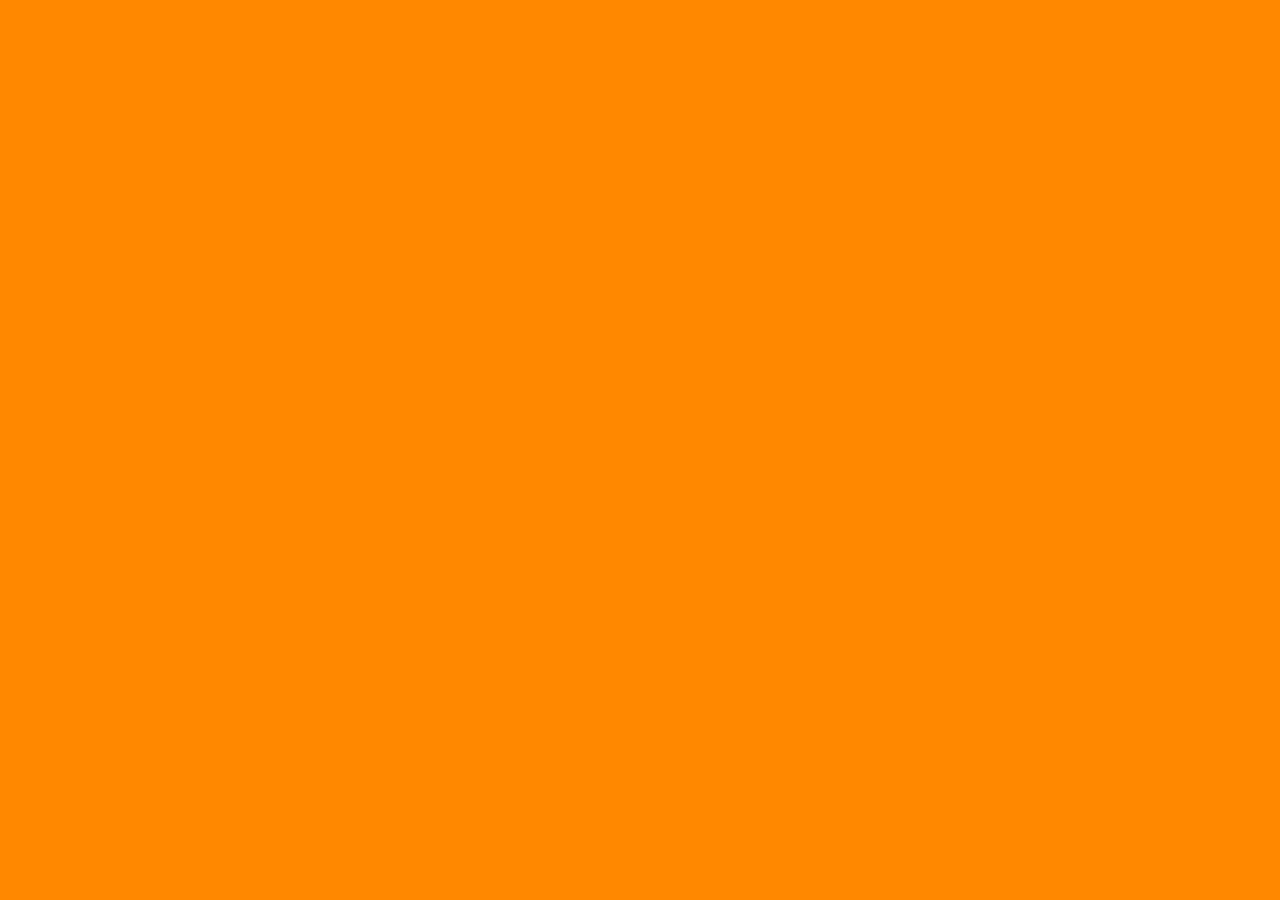
==== end.html @ 062f23b5 "create end page" ====
<!DOCTYPE html>
<html lang="en">
<head>
    <meta charset="UTF-8">
    <meta name="viewport" content="width=device-width, initial-scale=1.0">
    <!--Title-->
    <title>JavaScript Project</title>
    <!--FontAwesome link:-->
    <link rel="stylesheet" href="https://use.fontawesome.com/releases/v5.7.2/css/all.css" integrity="sha384-fnmOCqbTlWIlj8LyTjo7mOUStjsKC4pOpQbqyi7RrhN7udi9RwhKkMHpvLbHG9Sr" crossorigin="anonymous">
    <link rel="stylesheet" href="assets/css/style.css">
</head>
<body>

</body>
</html>
---- assets/css/style.css ----
body {
    background-color: rgb(255, 136, 0);
    text-align: center;
}

.logo {
    width: 100%;
    max-height: 50vh;
}

.subjects {
    margin: auto;
    width: 100%;
    height: 50vh;
}

.subject-area {
    background-color: rgb(255, 105, 5);
    padding: 50px;
    margin: auto 20px;
    position: relative;
    top: 25%;
    text-align: center;
    border: 5px solid rgb(255, 63, 5);
    border-radius:  20px;
}

.subject-area:hover {
    background-color: rgb(255, 90, 5);
}


.question-area {
    display: block;
}

.choice-container {
    display: flex;
    margin:0 auto 8px;
    width: 80%;
    font-size: 28px;
    border: 0.1rem solid rgb(255, 63, 5);
    background-color: white;
}

.choice-container:hover{
    cursor: pointer;
    transform: translateY(-0.1rem);
    transition: transform 150ms;
}

.choice-container:active {
    background-color: rgb(255, 119, 28);;
  }

.choice-prefix {
    padding: 24px 40px;
    background-color: rgb(255, 105, 5);
    color: white;
    margin: 0;
}

.choice-text {
    width: 100%;
}

.correct {
    background-color:rgb(39,161,67);
}

.incorrect {
    background-color: rgb(220,53,69);
}

/* Scoreboard styling */

#scoreboard {
    display: flex;
    justify-content: space-evenly;
}

.scores {
    text-align: center;
}

#progressBar {
    width: 320px;
    height: 64px;
    border: 5px solid rgb(255, 63, 5)
}

#progressBarFull {
    height: 64px;
    background-color: rgba(255, 63, 5, 0.568);
    width: 0%;
}

/*.score-area {
    
}


.game-area {
    sd
}

.controls-area {
    sda
}



*/

/* Start of media queries */

@media only screen and (max-width: 660px) {
    .subject-area {
        display: block;
        margin: 10px 30px;
        padding: 40px 30px;
        top: 10%;
    }
}

@media only screen and (min-width: 660px) {
    .logo{
        max-width: 800px;
    }
}
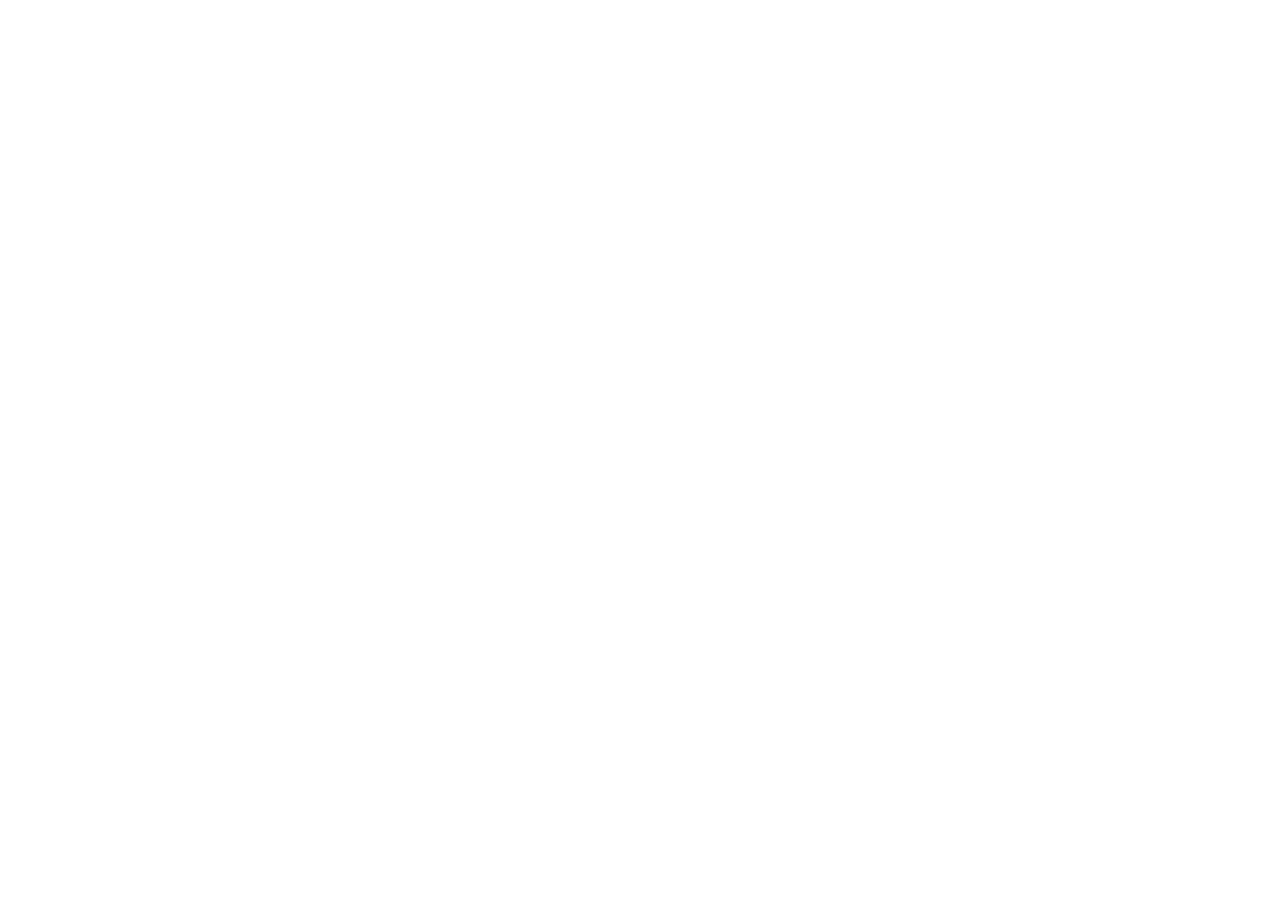
==== commit 8790fe8b: "create end page css" ====
--- a/end.html
+++ b/end.html
@@ -4,10 +4,10 @@
     <meta charset="UTF-8">
     <meta name="viewport" content="width=device-width, initial-scale=1.0">
     <!--Title-->
-    <title>JavaScript Project</title>
+    <title>End page</title>
     <!--FontAwesome link:-->
     <link rel="stylesheet" href="https://use.fontawesome.com/releases/v5.7.2/css/all.css" integrity="sha384-fnmOCqbTlWIlj8LyTjo7mOUStjsKC4pOpQbqyi7RrhN7udi9RwhKkMHpvLbHG9Sr" crossorigin="anonymous">
-    <link rel="stylesheet" href="assets/css/style.css">
+    <link rel="stylesheet" href="assets/css/end.css">
 </head>
 <body>
 
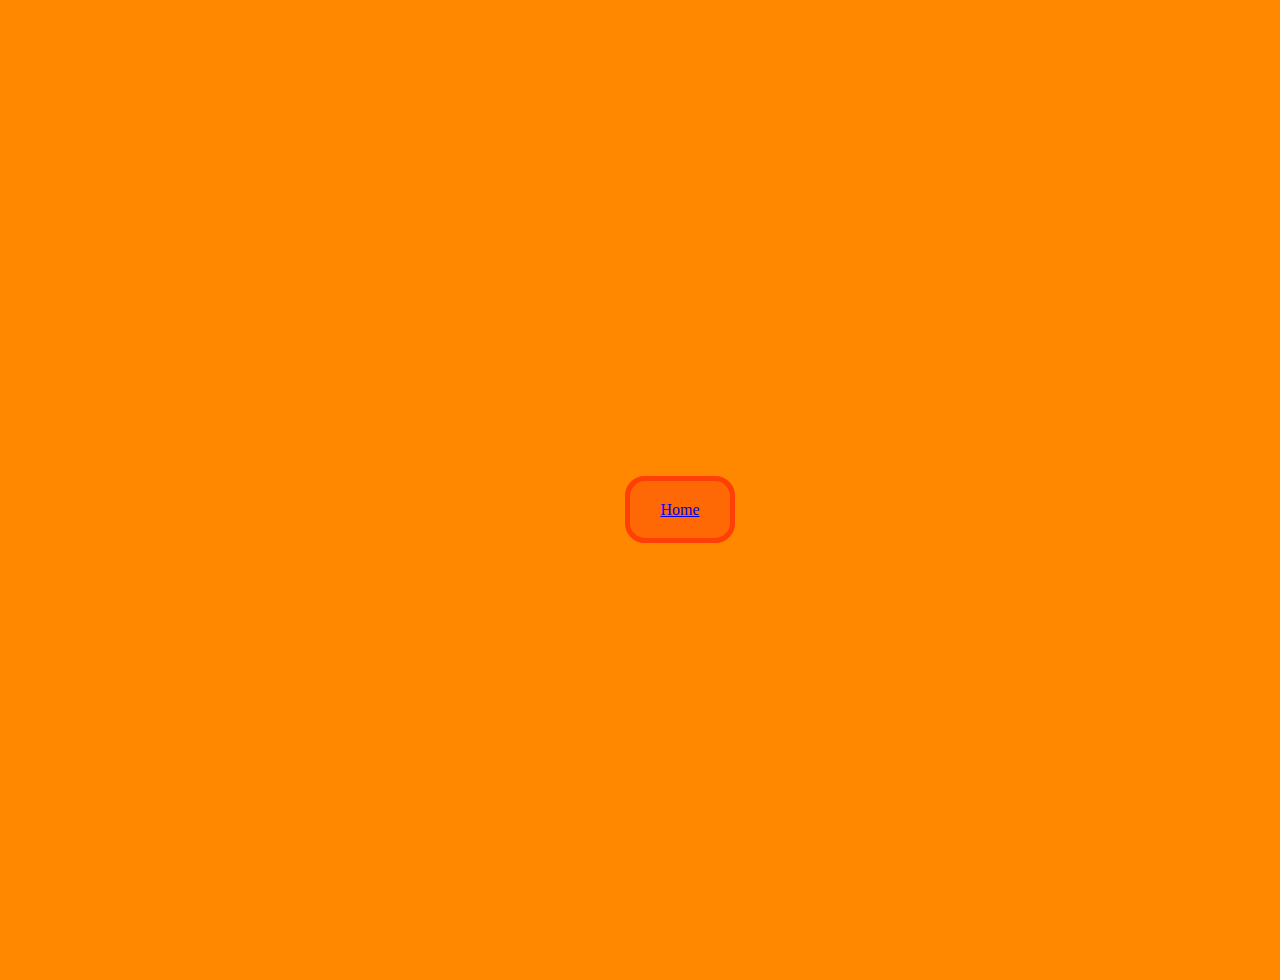
==== commit 570abb2b: "edit link to end.js, create functionality for end page" ====
--- a/end.html
+++ b/end.html
@@ -7,9 +7,15 @@
     <title>End page</title>
     <!--FontAwesome link:-->
     <link rel="stylesheet" href="https://use.fontawesome.com/releases/v5.7.2/css/all.css" integrity="sha384-fnmOCqbTlWIlj8LyTjo7mOUStjsKC4pOpQbqyi7RrhN7udi9RwhKkMHpvLbHG9Sr" crossorigin="anonymous">
-    <link rel="stylesheet" href="assets/css/end.css">
+    <link rel="stylesheet" href="assets/css/style.css">
 </head>
 <body>
-
+    <div class="container">
+        <div id="end" class="flex-center flex-column">
+          <h1 id="finalScore"></h1>
+          <a href="index.html" id="return">Home</a>
+        </div>
+      </div>
+    <script src="assets/js/end.js"></script>
 </body>
 </html>--- a/assets/css/style.css
+++ b/assets/css/style.css
@@ -0,0 +1,178 @@
+:root {
+    color: rgb(255, 4, 5);
+}
+
+body {
+    background-color: rgb(255, 136, 0);
+    text-align: center;
+}
+.container {
+    width: 100vw;
+    height: 100vh;
+    display: flex;
+    justify-content: center;
+    align-items: center;
+    max-width: 80rem;
+    margin: 0 auto;
+    padding: 2rem;
+  }
+/*font-sizes*/
+p {
+    color: black;
+}
+
+.score-area h1 {
+    font-size: 50px;
+    margin-top: 0;
+}
+
+.score-area h2, #question {
+    font-size: 30px;
+}
+
+.logo {
+    width: 100%;
+    max-height: 50vh;
+}
+
+.subjects {
+    margin: auto;
+    width: 100%;
+    height: 50vh;
+}
+
+.subject-area {
+    background-color: rgb(255, 105, 5);
+    padding: 50px;
+    margin: auto 20px;
+    position: relative;
+    top: 25%;
+    text-align: center;
+    border: 5px solid rgb(255, 63, 5);
+    border-radius:  20px;
+}
+
+.subject-area:hover {
+    background-color: rgb(255, 90, 5);
+}
+
+
+.question-area {
+    display: block;
+}
+
+.choice-container {
+    display: flex;
+    margin:0 auto 8px;
+    width: 80%;
+    font-size: 28px;
+    border: 0.1rem solid rgb(255, 63, 5);
+    background-color: white;
+}
+
+.choice-container:hover{
+    cursor: pointer;
+    transform: translateY(-0.1rem);
+    transition: transform 150ms;
+}
+
+.choice-container:active {
+    background-color: rgb(255, 119, 28);;
+  }
+
+.choice-prefix {
+    padding: 24px 40px;
+    background-color: rgb(255, 105, 5);
+    color: white;
+    margin: 0;
+}
+
+.choice-text {
+    width: 100%;
+}
+
+.correct {
+    background-color:rgb(39,161,67);
+}
+
+.incorrect {
+    background-color: rgb(220,53,69);
+}
+
+/* Scoreboard styling */
+
+#scoreboard {
+    display: flex;
+    justify-content: space-evenly;
+}
+
+.scores {
+    text-align: center;
+}
+
+#progressBar {
+    width: 320px;
+    height: 64px;
+    border: 5px solid rgb(255, 63, 5)
+}
+
+#progressBarFull {
+    height: 64px;
+    background-color: rgba(255, 63, 5, 0.568);
+    width: 0%;
+}
+
+/*.score-area {
+    
+}
+
+
+.game-area {
+    sd
+}
+
+.controls-area {
+    sda
+}
+
+
+
+*/
+
+/* End page styling */
+
+#finalScore {
+    font-size: 60px;
+}
+
+#return {
+    background-color: rgb(255, 105, 5);
+    padding: 20px 30px;
+    margin: auto 20px;
+    position: relative;
+    top: 25%;
+    text-align: center;
+    border: 5px solid rgb(255, 63, 5);
+    border-radius:  20px;
+}
+
+#return:hover {
+    background-color: rgb(255, 90, 5);
+}
+
+/* Start of media queries */
+
+@media only screen and (max-width: 660px) {
+    .subject-area {
+        display: block;
+        margin: 10px 30px;
+        padding: 40px 30px;
+        top: 10%;
+    }
+}
+
+@media only screen and (min-width: 660px) {
+    .logo{
+        max-width: 800px;
+    }
+}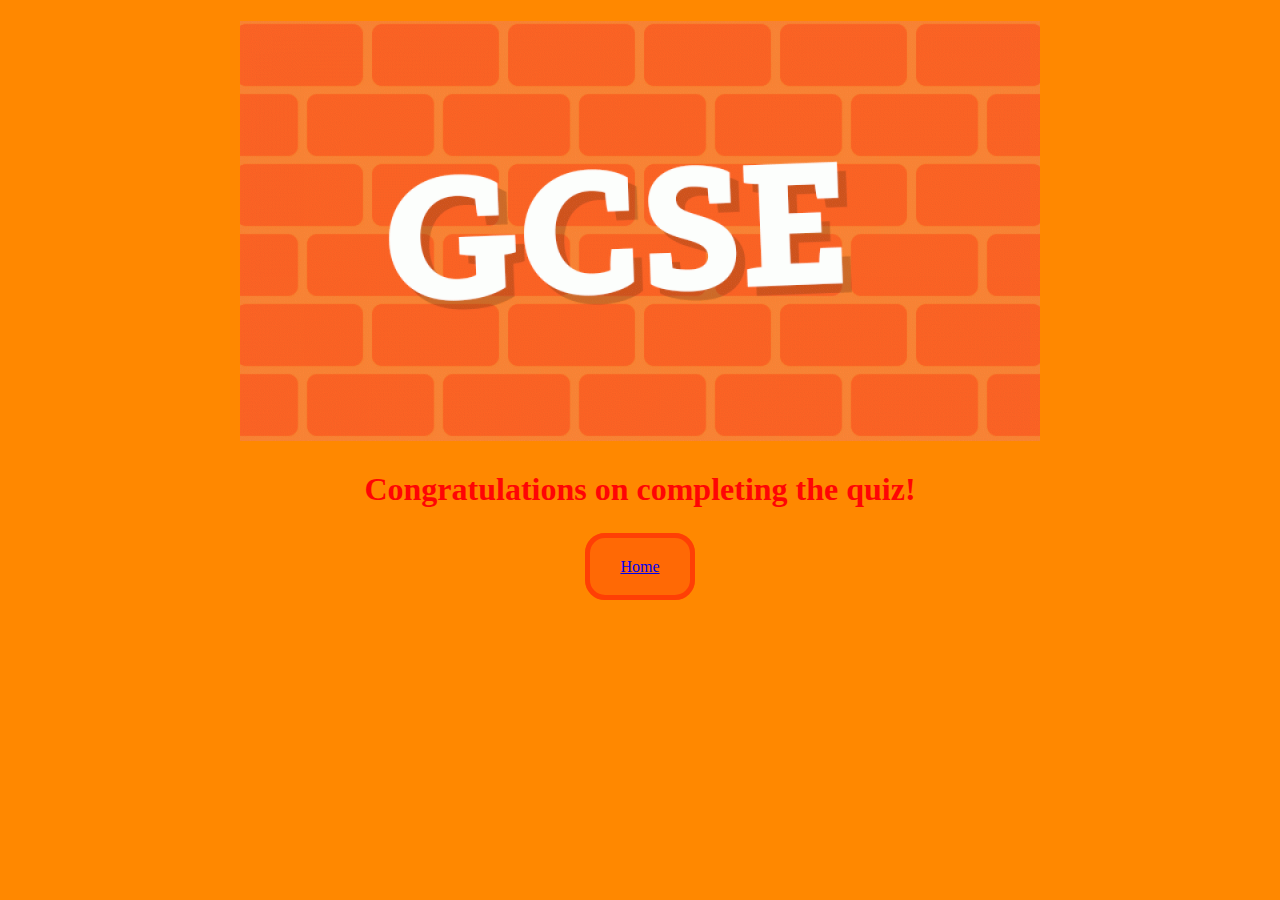
==== commit 7da37682: "completed functionality of score. Duplicate maths js file to add physics and history" ====
--- a/end.html
+++ b/end.html
@@ -10,12 +10,16 @@
     <link rel="stylesheet" href="assets/css/style.css">
 </head>
 <body>
-    <div class="container">
-        <div id="end" class="flex-center flex-column">
-          <h1 id="finalScore"></h1>
-          <a href="index.html" id="return">Home</a>
-        </div>
-      </div>
+    <div>
+        <h1 class="heading">
+            <img src="assets/images/logo.jpeg" alt="Logo" class="logo">
+        </h1>
+    </div>
+    <div id="end" class="flex-center flex-column">
+        <h1>Congratulations on completing the quiz!</h1>
+        <h2 id="finalScore"></h2>
+        <a href="index.html" id="return">Home</a>
+    </div>
     <script src="assets/js/end.js"></script>
 </body>
 </html>--- a/assets/css/style.css
+++ b/assets/css/style.css
@@ -150,7 +150,7 @@
     padding: 20px 30px;
     margin: auto 20px;
     position: relative;
-    top: 25%;
+    top: 0%;
     text-align: center;
     border: 5px solid rgb(255, 63, 5);
     border-radius:  20px;
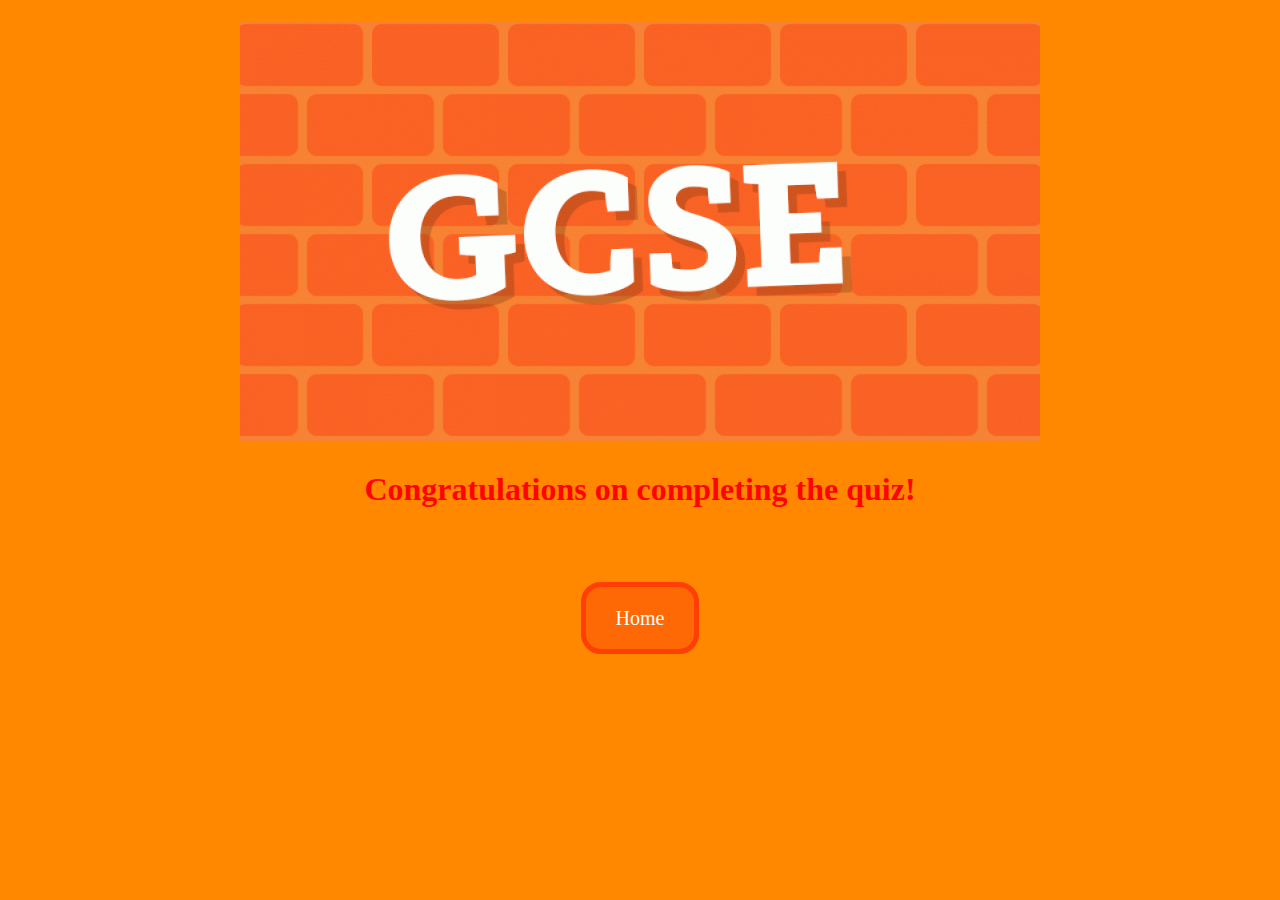
==== commit 772aea2a: "add commentary to code" ====
--- a/end.html
+++ b/end.html
@@ -10,14 +10,18 @@
     <link rel="stylesheet" href="assets/css/style.css">
 </head>
 <body>
-    <div>
-        <h1 class="heading">
-            <img src="assets/images/logo.jpeg" alt="Logo" class="logo">
-        </h1>
-    </div>
+    <!--Header-->
+    <header>
+        <div>
+            <h1 class="heading">
+                <img src="assets/images/logo.jpeg" alt="Logo" class="logo">
+            </h1>
+        </div>
+    </header>
+    <!--Final Score area-->
     <div id="end" class="flex-center flex-column">
         <h1>Congratulations on completing the quiz!</h1>
-        <h2 id="finalScore"></h2>
+        <h2 id="finalScore">0</h2>
         <a href="index.html" id="return">Home</a>
     </div>
     <script src="assets/js/end.js"></script>
--- a/assets/css/style.css
+++ b/assets/css/style.css
@@ -1,9 +1,18 @@
 :root {
     color: rgb(255, 4, 5);
+    --color1: rgb(255, 136, 0);
+    --color2: rgb(255, 63, 5);
+    --color3: rgb(255, 105, 5);
+    --color4: rgb(255, 90, 5);
+    --color5: rgb(255, 119, 28);
+    --progress: rgba(255, 63, 5, 0.568);
+    --correct: rgb(39,161,67);
+    --incorrect: rgb(220,53,69);
+
 }
 
 body {
-    background-color: rgb(255, 136, 0);
+    background-color: var(--color1);
     text-align: center;
 }
 .container {
@@ -16,7 +25,7 @@
     margin: 0 auto;
     padding: 2rem;
   }
-/*font-sizes*/
+/*font*/
 p {
     color: black;
 }
@@ -33,6 +42,18 @@
 .logo {
     width: 100%;
     max-height: 50vh;
+}
+
+.subjects a {
+    color: white;
+    text-decoration: none;
+    font-size: 30px;
+}
+
+#return {
+    color: white;
+    text-decoration: none;
+    font-size: 20px;
 }
 
 .subjects {
@@ -42,18 +63,18 @@
 }
 
 .subject-area {
-    background-color: rgb(255, 105, 5);
+    background-color: var(--color3);
     padding: 50px;
     margin: auto 20px;
     position: relative;
     top: 25%;
     text-align: center;
-    border: 5px solid rgb(255, 63, 5);
+    border: 5px solid var(--color2);
     border-radius:  20px;
 }
 
 .subject-area:hover {
-    background-color: rgb(255, 90, 5);
+    background-color: var(--color4);
 }
 
 
@@ -66,7 +87,7 @@
     margin:0 auto 8px;
     width: 80%;
     font-size: 28px;
-    border: 0.1rem solid rgb(255, 63, 5);
+    border: 0.1rem solid var(--color2);
     background-color: white;
 }
 
@@ -77,12 +98,12 @@
 }
 
 .choice-container:active {
-    background-color: rgb(255, 119, 28);;
+    background-color: var(--color5);
   }
 
 .choice-prefix {
     padding: 24px 40px;
-    background-color: rgb(255, 105, 5);
+    background-color: var(--color3);
     color: white;
     margin: 0;
 }
@@ -92,11 +113,11 @@
 }
 
 .correct {
-    background-color:rgb(39,161,67);
+    background-color: var(--correct);
 }
 
 .incorrect {
-    background-color: rgb(220,53,69);
+    background-color: var(--incorrect);
 }
 
 /* Scoreboard styling */
@@ -113,12 +134,12 @@
 #progressBar {
     width: 320px;
     height: 64px;
-    border: 5px solid rgb(255, 63, 5)
+    border: 5px solid var(--color2)
 }
 
 #progressBarFull {
     height: 64px;
-    background-color: rgba(255, 63, 5, 0.568);
+    background-color: var(--progress);
     width: 0%;
 }
 
@@ -140,24 +161,26 @@
 */
 
 /* End page styling */
-
 #finalScore {
+    display: flex;
+    flex-direction: column;
+    align-items: center;
     font-size: 60px;
 }
 
 #return {
-    background-color: rgb(255, 105, 5);
+    background-color: var(--color3);
     padding: 20px 30px;
     margin: auto 20px;
     position: relative;
     top: 0%;
     text-align: center;
-    border: 5px solid rgb(255, 63, 5);
+    border: 5px solid var(--color2);
     border-radius:  20px;
 }
 
 #return:hover {
-    background-color: rgb(255, 90, 5);
+    background-color: var(--color4);
 }
 
 /* Start of media queries */
@@ -171,6 +194,63 @@
     }
 }
 
+@media only screen and (max-width: 800px) {
+    .choice-container {
+        font-size: 20px;
+    }
+}
+
+
+
+@media only screen and (max-width: 600px) {
+    .subjects a {
+        color: white;
+        text-decoration: none;
+        font-size: 20px;
+    }
+    
+    #question {
+        font-size: 20px;
+    }
+
+    .choice-container {
+        font-size: 16px;
+    }
+
+    .choice-prefix {
+        padding: 12px 20px;
+    }
+
+    .score-area h1, .score-area h2 {
+        font-size: 20px;
+    }
+
+    #progressBar {
+        height: 23px;
+        width: 100%;
+    }
+
+    #progressBarFull {
+        height: 23px;
+    }
+
+}
+
+@media only screen and (max-width: 400px) {
+    .choice-container {
+        font-size: 12px;
+    }
+
+    .score-area h1, .score-area h2 {
+        font-size: 14px;
+    }
+
+    #progressBar {
+        width: 95%;
+    }
+
+}
+
 @media only screen and (min-width: 660px) {
     .logo{
         max-width: 800px;
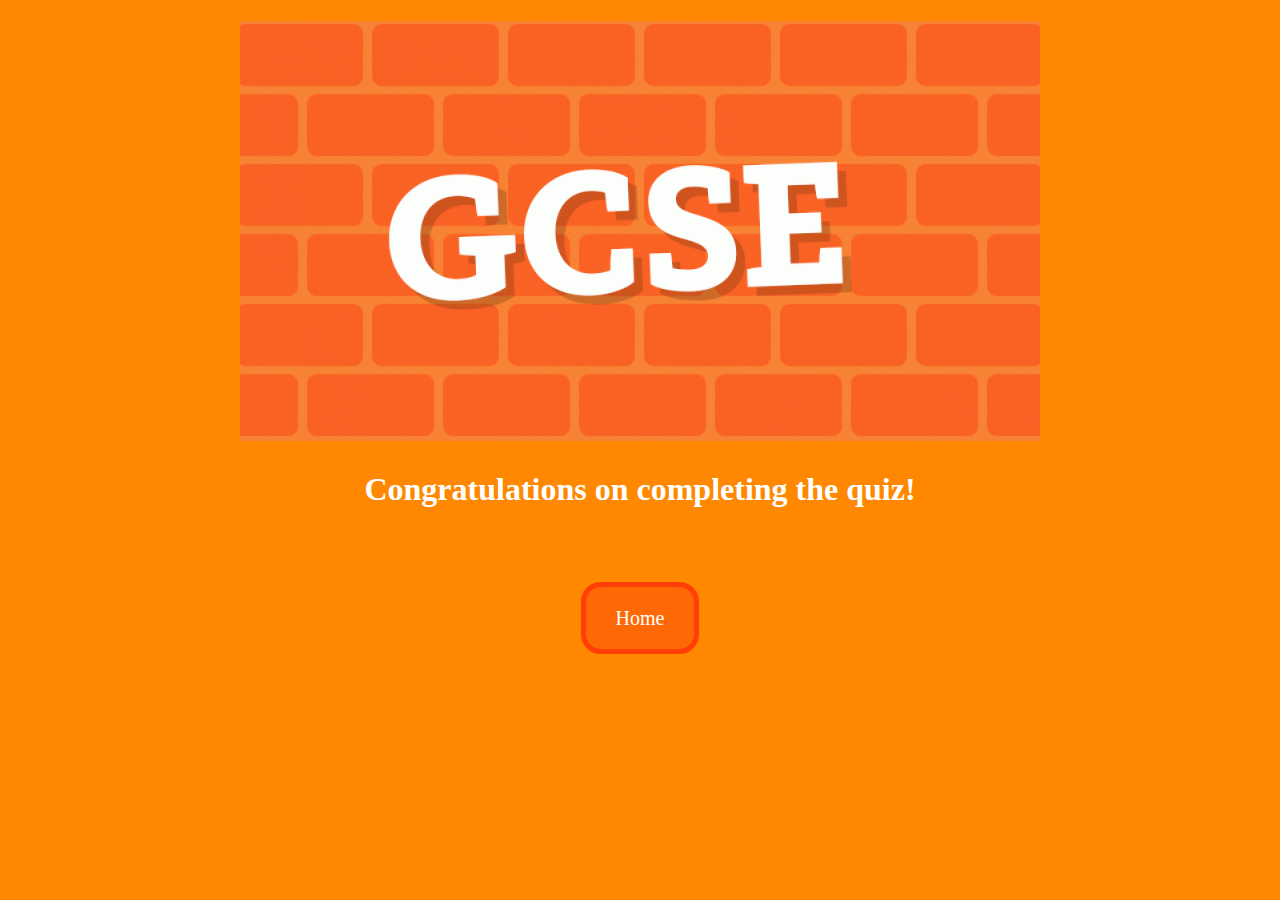
==== commit 08bb6de7: "add href to end page logo" ====
--- a/end.html
+++ b/end.html
@@ -13,9 +13,11 @@
     <!--Header-->
     <header>
         <div>
-            <h1 class="heading">
-                <img src="assets/images/logo.jpeg" alt="Logo" class="logo">
-            </h1>
+            <a href="index.html">
+                <h1 class="heading">
+                    <img src="assets/images/logo.jpeg" alt="Logo" class="logo">
+                </h1>
+            </a>
         </div>
     </header>
     <!--Final Score area-->
--- a/assets/css/style.css
+++ b/assets/css/style.css
@@ -1,5 +1,5 @@
 :root {
-    color: rgb(255, 4, 5);
+    color: white;
     --color1: rgb(255, 136, 0);
     --color2: rgb(255, 63, 5);
     --color3: rgb(255, 105, 5);
@@ -131,6 +131,7 @@
     text-align: center;
 }
 
+/* Progress Bar styling */
 #progressBar {
     width: 320px;
     height: 64px;
@@ -143,22 +144,6 @@
     width: 0%;
 }
 
-/*.score-area {
-    
-}
-
-
-.game-area {
-    sd
-}
-
-.controls-area {
-    sda
-}
-
-
-
-*/
 
 /* End page styling */
 #finalScore {
